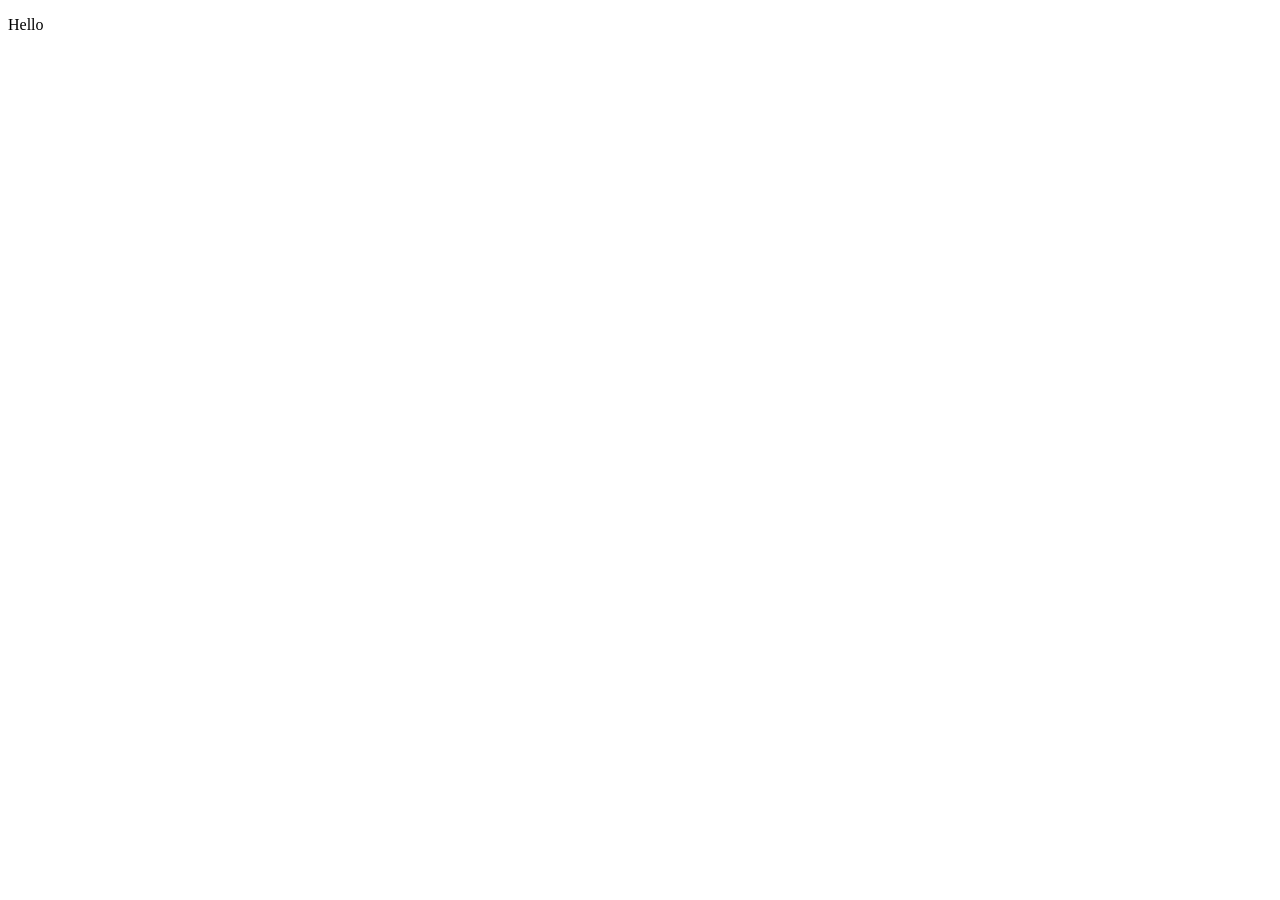
==== index2.html @ e8d39269 "2022.01.03 commit 2" ====
<!DOCTYPE html>
<html>
<head>
<meta charset="utf-8" />
<title>HTML 5 complete</title>
<!--[if IE]>
<script src="http://html5shiv.googlecode.com/svn/trunk/html5.js"></script>
<![endif]-->
<style>
  article, aside, details, figcaption, figure, footer, header,
  hgroup, menu, nav, section { display: block; }
</style>
</head>
<body>
<p>Hello</p>
</body>
</html>
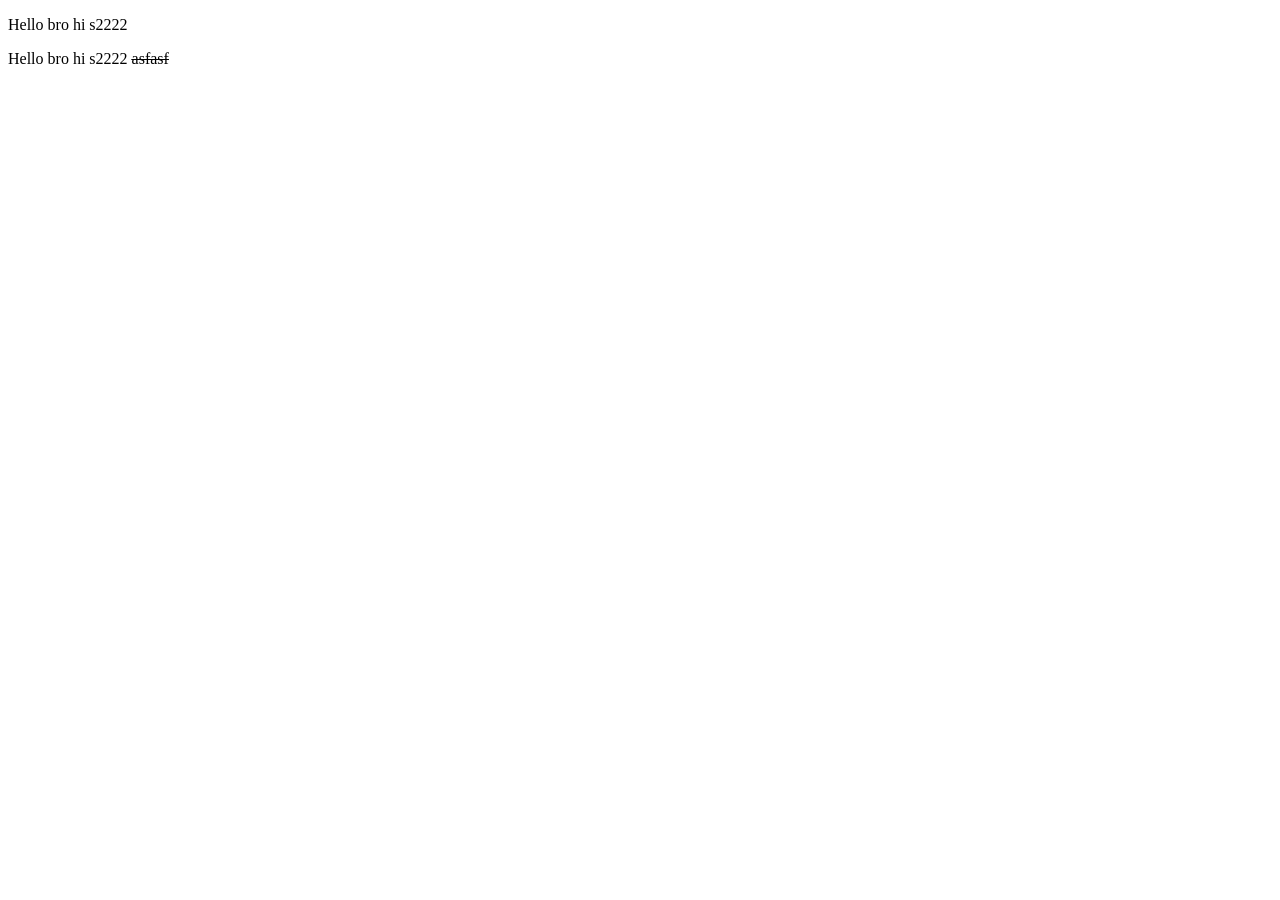
==== commit 3f7aaf5e: "2021.01.11" ====
--- a/index2.html
+++ b/index2.html
@@ -12,6 +12,9 @@
 </style>
 </head>
 <body>
-<p>Hello</p>
+    <p>Hello bro hi s2222</p>
+    <p>Hello bro hi s2222
+      <s><s>asfasf</s></s>
+    </p>
 </body>
 </html>
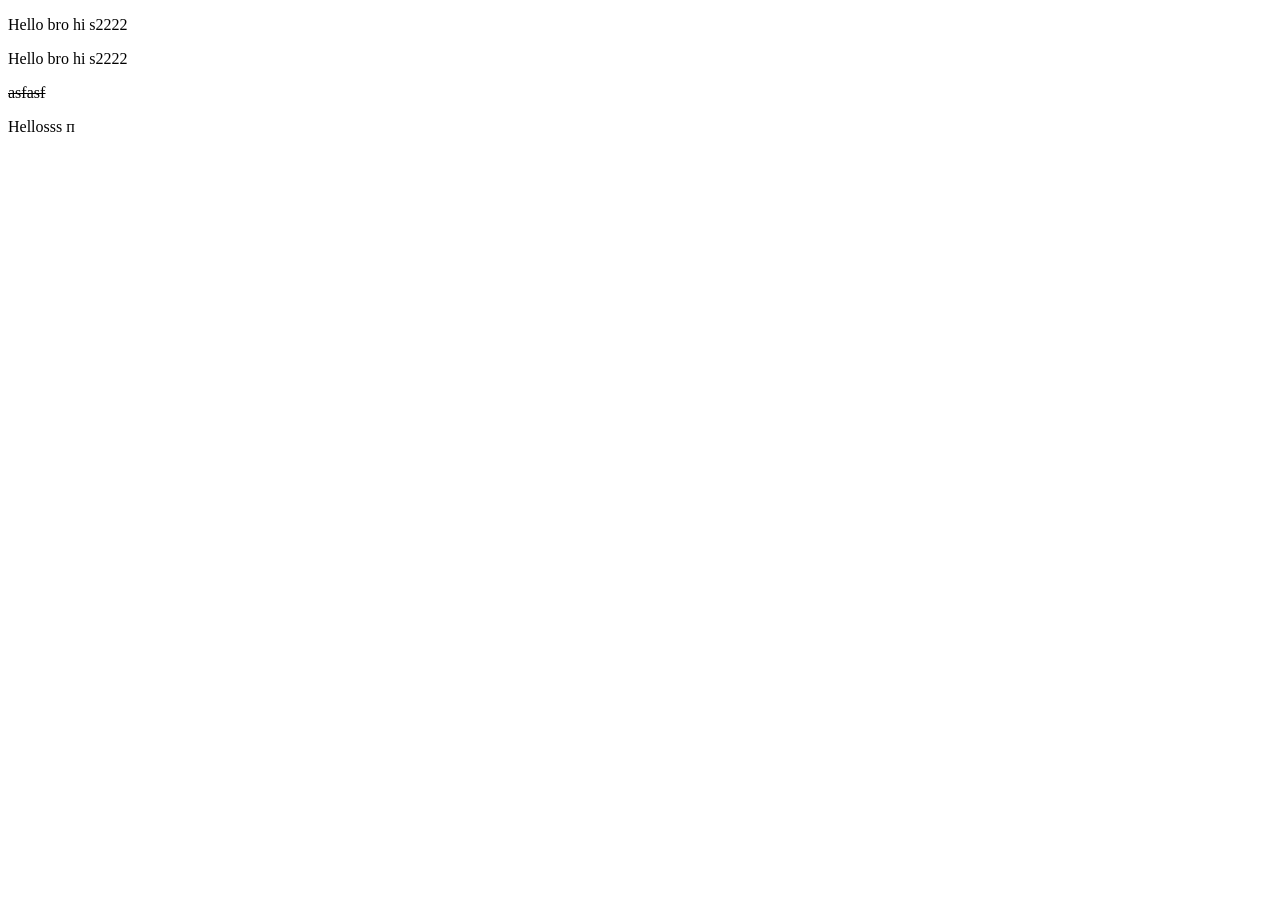
==== commit 275ed8de: "2022.01.11_3" ====
--- a/index2.html
+++ b/index2.html
@@ -13,8 +13,9 @@
 </head>
 <body>
     <p>Hello bro hi s2222</p>
-    <p>Hello bro hi s2222
+    <p>Hello bro hi s2222</p>
       <s><s>asfasf</s></s>
+      <p>Hellosss п</p>
     </p>
 </body>
 </html>
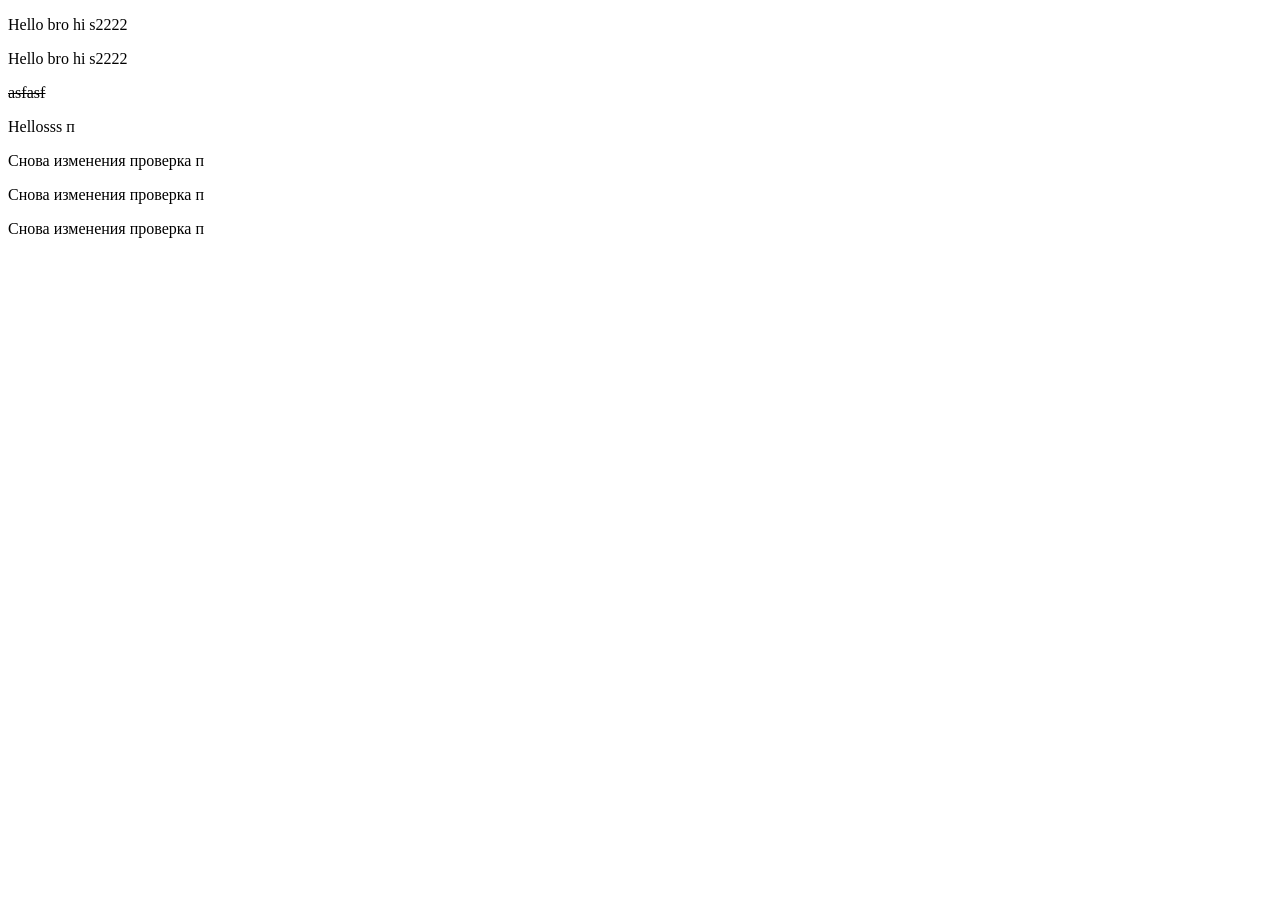
==== commit 81daec0b: "2022.01.11_final_to_day" ====
--- a/index2.html
+++ b/index2.html
@@ -16,6 +16,9 @@
     <p>Hello bro hi s2222</p>
       <s><s>asfasf</s></s>
       <p>Hellosss п</p>
+      <p>Снова изменения проверка п</p>
+      <p>Снова изменения проверка п</p>
+      <p>Снова изменения проверка п</p>
     </p>
 </body>
 </html>
